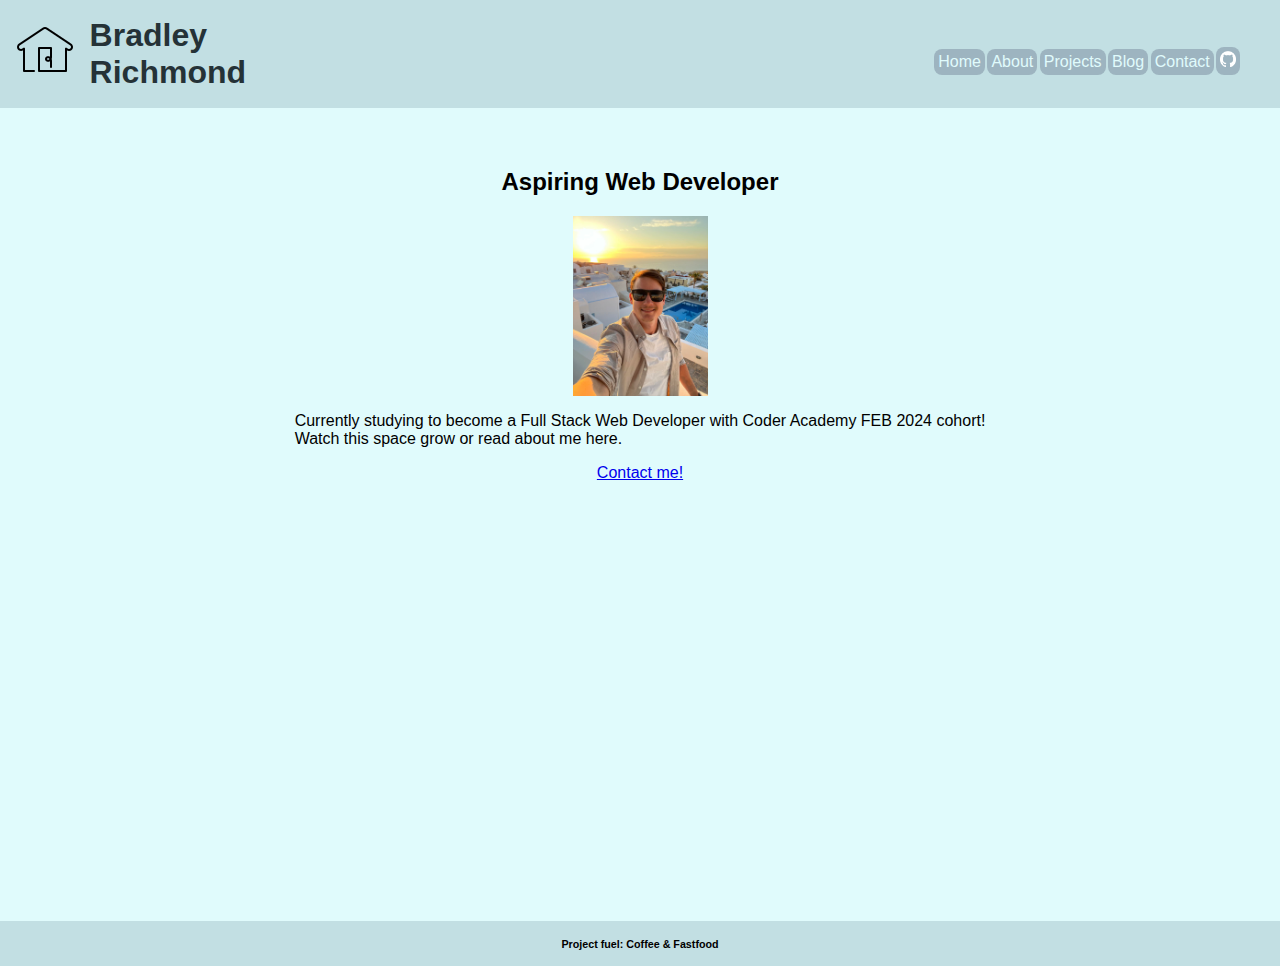
==== index.html @ 8df81945 "Contact form and NAV bar styling updated" ====
<!DOCTYPE html>
<html lang="en">
<head>
    <meta charset="UTF-8">
    <meta name="viewport" content="width=device-width, initial-scale=1.0">
    <link rel="stylesheet" href="style.css"/>
    <title>Brad Richmond Portfolio</title>
</head>
<body>
    <header>
        <a href="/index.html">
            <img src="/images/home-icon.png" alt="Letter B Nav">
        </a>
        <h1>Bradley<br>Richmond</h1>
        <nav>
            <a href="/index.html">Home</a>
            <a href="/about.html">About</a>
            <a href="/projects.html">Projects</a>
            <a href="/blog.html">Blog</a>
            <a href="/contact.html">Contact</a>
            <a href="https://github.com/bradx32">
                <img src="/images/github-logo-white.png" alt="Github logo" style="width: 1em; height: 1em;">
            </a>
        </nav>
    </header>

<main>
    <h2>Aspiring Web Developer</h2>
    <img src="./images/profile-image.jpg" alt="Brad Richmond Portfolio Image"/>

    <p>Currently studying to become a Full Stack Web Developer with Coder Academy FEB 2024 cohort!<br>Watch this space grow or read about me here.
    </p>

    <a href="/contact.html" class="link">
        Contact me!
    </a>

</main>

    

    <footer>
        <h6>Project fuel: Coffee & Fastfood</h6>
    </footer>

</body>
</html>
---- style.css ----
:root {
    --light-cyan: #e0fbfc;
    --light-blue: #c2dfe3;
    --cadet-gray: #9db4c0;
    --paynes-gray: #5c6b73;
    --gunmetal: #253237;

    font-family: 'Segoe UI', Tahoma, Geneva, Verdana, sans-serif;
}

* {
    margin:0;
}

header > a > img {
    display: flex;
    flex-direction: row;
    align-items: center;
    justify-content: center;
    padding-top: 2dvh;
    padding-left: 1dvw;
    transform: rotate(0deg);
    transition: 1s;
}

header > a > img:hover {
    transform: rotate(-10deg);
    transition:  1s;
}



header {
    background-color: var(--light-blue);
    height: 12dvh;
    width: 100%;
    text-align: left;
    display: flex;
}

header > h1 {
    color: var(--gunmetal);
    display: inline-flex;
    align-items: center;
    padding-left: 1dvw;
    padding-top: 1dvh;
    padding-bottom: 1dvh;
}

/* Personanality for the Navigation box*/
nav {
    margin-top: 5dvh;
    height: 3.5dvh;
    width: 100%;
    display: flex;
    flex-direction: row;
    flex-wrap: wrap;
    justify-content: flex-end;
    align-items: flex-end;
    padding-right: 3dvw;

}

nav > a {
    text-decoration: none;
    background-color: var(--cadet-gray);
    color: var(--light-cyan);
    padding: 0.25em;
    margin: 0.1dvw;
    border-radius: 0.5em;
      
}

/* Navigation bar hover effect */
nav > a:hover {
    background-color: var(--light-cyan);
    color: var(--gunmetal);
}

body {
    display: flex;
    flex-direction: column;
    background-color: var(--light-cyan);
    justify-content: space-between;
    align-items: center;
}

main {
    min-height: 85dvh;
    width: 100%;
    display: flex;
    flex-direction: column;
    flex-wrap: wrap;
    align-items: center;
    margin-top: 3em;
    
}

main > * {
    margin: 0.5em;
}

main > img {
    height: 20dvh;
    width: auto;
    background-color: var(--paynes-gray);
    color: var(--light-cyan);
    object-fit: cover;
}


/* main > h1 { */
    /* text-align: center; */
/* } */

footer {
    background-color: var(--light-blue);
    height: 5dvh;
    width: 100%;
    text-align: center;
    display: flex;
    justify-content: center;
    align-items: center;
}

.abouthobbies > img {
    height: 20dvh;
    border-radius: 1em;
}

.abouthobbies {
    max-width: 65dvw;
    display: flex;
    flex-direction: column;
    justify-content: center;
    align-items: center;
    row-gap: 1em;
    margin: 2em;
    padding: 1em;
    background-color: var(--cadet-gray);
    border-radius: 0.5em;
    box-shadow: 0.5em 0.5em var(--paynes-gray);
}

.abouthobbies:hover {
    border-radius: 1.5em;
    transition: 1s;
}

.abouthobbies > section {
    display: flex;
    column-gap: 2em;
}


.contentRow {
    display: flex;
    flex-direction: row;
    justify-content: space-between;
    max-width: 55dvw;
    max-height: 55dvh;
    margin: 0;
}
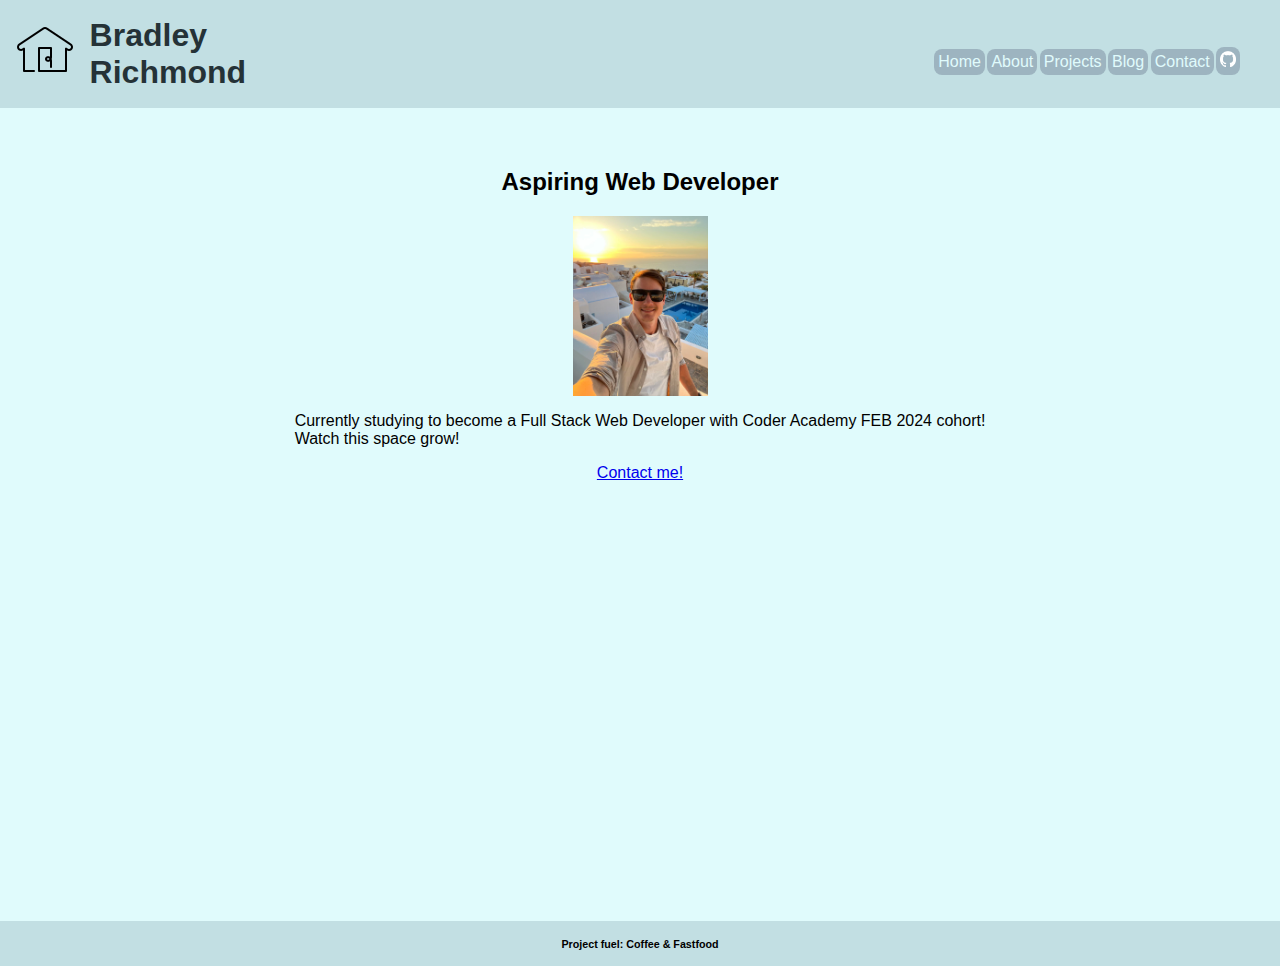
==== commit 34a87d1e: "removed image identifiers" ====
--- a/index.html
+++ b/index.html
@@ -28,7 +28,7 @@
     <h2>Aspiring Web Developer</h2>
     <img src="./images/profile-image.jpg" alt="Brad Richmond Portfolio Image"/>
 
-    <p>Currently studying to become a Full Stack Web Developer with Coder Academy FEB 2024 cohort!<br>Watch this space grow or read about me here.
+    <p>Currently studying to become a Full Stack Web Developer with Coder Academy FEB 2024 cohort!<br>Watch this space grow!
     </p>
 
     <a href="/contact.html" class="link">
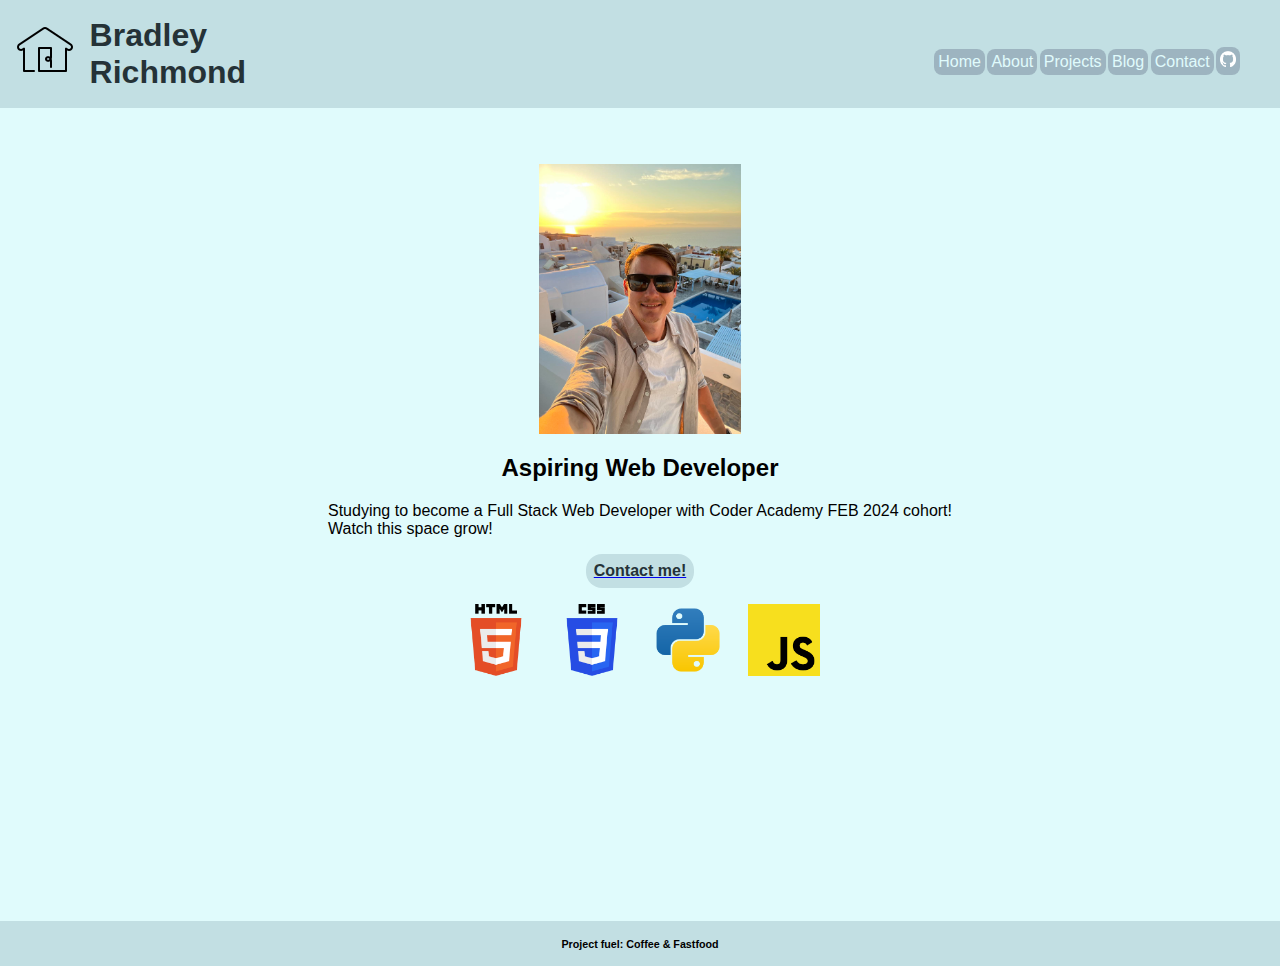
==== commit ded5c159: "Home page logo's added and improved layout" ====
--- a/index.html
+++ b/index.html
@@ -25,17 +25,25 @@
     </header>
 
 <main>
+    <img class="home-image" src="./images/profile-image.jpg" alt="Brad Richmond Portfolio Image"/>
     <h2>Aspiring Web Developer</h2>
-    <img src="./images/profile-image.jpg" alt="Brad Richmond Portfolio Image"/>
 
-    <p>Currently studying to become a Full Stack Web Developer with Coder Academy FEB 2024 cohort!<br>Watch this space grow!
+    <p>Studying to become a Full Stack Web Developer with Coder Academy FEB 2024 cohort!<br>Watch this space grow!
     </p>
 
     <a href="/contact.html" class="link">
-        Contact me!
+        <h4>Contact me!</h4>
     </a>
 
+    <section class="coding-logos-container">
+        <img src="/images/Coding-Logo/html-logo.png" alt="HTML Logo">
+        <img src="/images/Coding-Logo/css-logo.png" alt="HTML Logo"> 
+        <img src="/images/Coding-Logo/python-logo.png" alt="HTML Logo"> 
+        <img src="/images/Coding-Logo/javascript-logo.png" alt="HTML Logo"> 
+    </section>
+
 </main>
+
 
     
 
--- a/style.css
+++ b/style.css
@@ -85,34 +85,67 @@
     align-items: center;
 }
 
+/* Main pages section min height and margin set to allow for header/footer. Items fall in column, wrapped with center alignment. */
 main {
     min-height: 85dvh;
-    width: 100%;
     display: flex;
     flex-direction: column;
     flex-wrap: wrap;
     align-items: center;
     margin-top: 3em;
-    
 }
 
+/* Coding images overall box placement */
+.coding-logos-container {
+    display: flex;
+    justify-content: space-between;
+}
+
+/* Coding images maximum width n height, allowing 20% width left over */
+.coding-logos-container > img {
+    max-width: 20%;
+    max-height: 10dvh;
+}
+
+/*  */
+section > p {
+    max-width: 60dvw;
+    display: flex;
+    flex-direction: column;
+}
+
+/* Main items set margin */
 main > * {
     margin: 0.5em;
 }
 
-main > img {
-    height: 20dvh;
-    width: auto;
+/* Home banner image */
+.home-image {
+    height: 30dvh;
     background-color: var(--paynes-gray);
     color: var(--light-cyan);
     object-fit: cover;
 }
 
+/* Home page contact me heading */
+main > a > h4 {
+    text-decoration: none;
+    color: var(--gunmetal);
+    background-color: var(--light-blue);
+    border-radius: 1em;
+    padding: 0.5em;
+}
 
-/* main > h1 { */
-    /* text-align: center; */
-/* } */
+/* Home page contact me heading hover */
+main > a > h4:hover {
+    text-decoration: none;
+    color: var(--gunmetal);
+    background-color: var(--light-cyan);
+    border-radius: 1em;
+    padding: 0.5em;
+}
 
+/* Footer background colour, height, width and alignment across all pages */
 footer {
     background-color: var(--light-blue);
     height: 5dvh;
@@ -123,41 +156,24 @@
     align-items: center;
 }
 
-.abouthobbies > img {
-    height: 20dvh;
-    border-radius: 1em;
-}
-
-.abouthobbies {
-    max-width: 65dvw;
-    display: flex;
-    flex-direction: column;
-    justify-content: center;
-    align-items: center;
-    row-gap: 1em;
-    margin: 2em;
-    padding: 1em;
-    background-color: var(--cadet-gray);
-    border-radius: 0.5em;
-    box-shadow: 0.5em 0.5em var(--paynes-gray);
-}
-
-.abouthobbies:hover {
-    border-radius: 1.5em;
-    transition: 1s;
-}
-
-.abouthobbies > section {
-    display: flex;
-    column-gap: 2em;
-}
 
 
-.contentRow {
-    display: flex;
-    flex-direction: row;
-    justify-content: space-between;
-    max-width: 55dvw;
-    max-height: 55dvh;
-    margin: 0;
-}+/* Desktop view */
+/* @media screen and (min-width: 600px) {
+	.contentRow {
+		flex-direction: row;
+		flex-wrap: wrap;
+		justify-content: center;
+		align-items: center;
+		
+	}
+
+	main {
+		margin: 0;
+	}
+
+	.projectPreview {
+		width: 25dvw;
+		margin: 1em;
+	}
+} */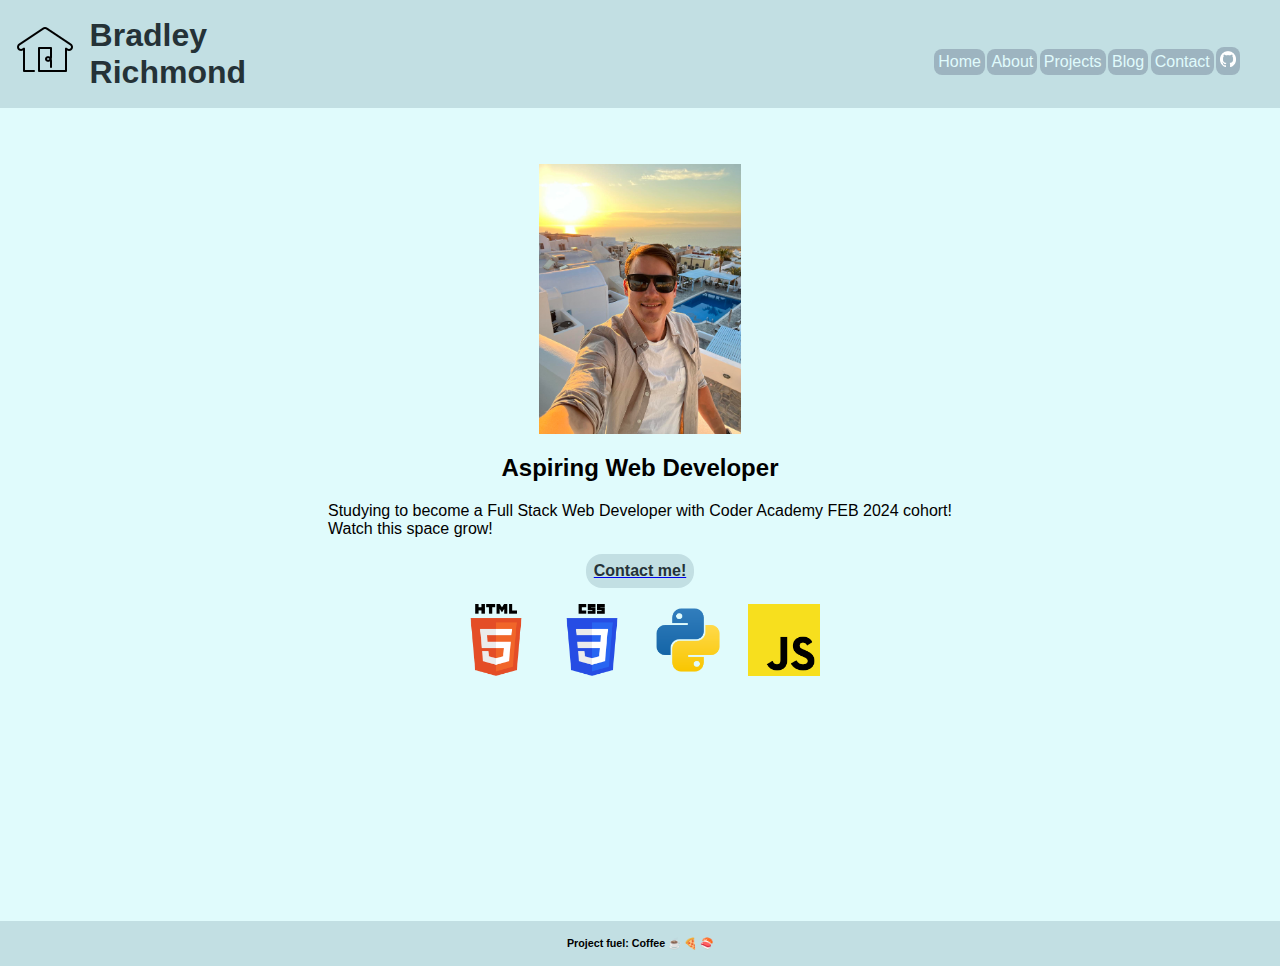
==== commit 5ba4bdf8: "Added borders n more styling to Blog n About Me pages" ====
--- a/index.html
+++ b/index.html
@@ -9,7 +9,7 @@
 <body>
     <header>
         <a href="/index.html">
-            <img src="/images/home-icon.png" alt="Letter B Nav">
+            <img src="/images/home-icon.png" alt="Home icon">
         </a>
         <h1>Bradley<br>Richmond</h1>
         <nav>
@@ -48,7 +48,7 @@
     
 
     <footer>
-        <h6>Project fuel: Coffee & Fastfood</h6>
+        <h6>Project fuel: Coffee &#9749 &#127829 &#127843</h6>
     </footer>
 
 </body>
--- a/style.css
+++ b/style.css
@@ -4,7 +4,8 @@
     --cadet-gray: #9db4c0;
     --paynes-gray: #5c6b73;
     --gunmetal: #253237;
-
+    --light-blue-600: #3b717f;
+    
     font-family: 'Segoe UI', Tahoma, Geneva, Verdana, sans-serif;
 }
 
@@ -107,13 +108,6 @@
     max-height: 10dvh;
 }
 
-/*  */
-section > p {
-    max-width: 60dvw;
-    display: flex;
-    flex-direction: column;
-}
-
 /* Main items set margin */
 main > * {
     margin: 0.5em;
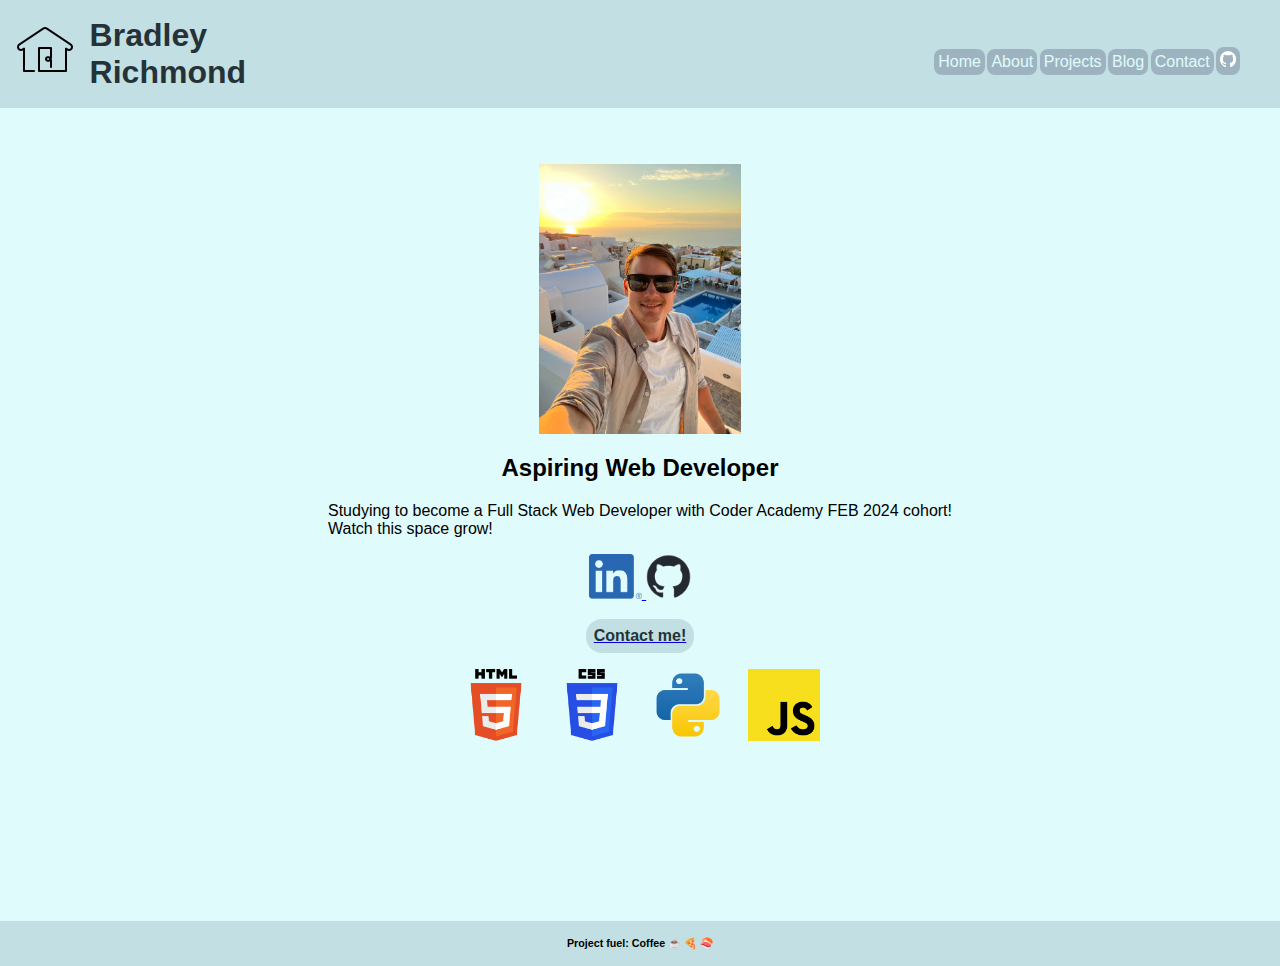
==== commit 454ff622: "Added social links to home and contact pages" ====
--- a/index.html
+++ b/index.html
@@ -9,7 +9,7 @@
 <body>
     <header>
         <a href="/index.html">
-            <img src="/images/home-icon.png" alt="Home icon">
+            <img id="homeNav" src="/images/home-icon.png" alt="Home icon">
         </a>
         <h1>Bradley<br>Richmond</h1>
         <nav>
@@ -22,6 +22,7 @@
                 <img src="/images/github-logo-white.png" alt="Github logo" style="width: 1em; height: 1em;">
             </a>
         </nav>
+        
     </header>
 
 <main>
@@ -30,6 +31,15 @@
 
     <p>Studying to become a Full Stack Web Developer with Coder Academy FEB 2024 cohort!<br>Watch this space grow!
     </p>
+
+    <section class="socialsLink">
+        <a href="https://www.linkedin.com/in/brad-richmond-8312911b8">
+            <img src="/images/linked-in-logo.png">
+        </a>
+        <a href="https://github.com/bradx32">
+            <img src="/images/github-mark.png">
+        </a>
+    </section>
 
     <a href="/contact.html" class="link">
         <h4>Contact me!</h4>
@@ -42,6 +52,12 @@
         <img src="/images/Coding-Logo/javascript-logo.png" alt="HTML Logo"> 
     </section>
 
+    
+
+    <a href="https://www.linkedin.com/in/brad-richmond-8312911b8">
+
+    </a>
+
 </main>
 
 
--- a/style.css
+++ b/style.css
@@ -13,7 +13,7 @@
     margin:0;
 }
 
-header > a > img {
+#homeNav {
     display: flex;
     flex-direction: row;
     align-items: center;
@@ -24,11 +24,10 @@
     transition: 1s;
 }
 
-header > a > img:hover {
+#homeNav:hover {
     transform: rotate(-10deg);
     transition:  1s;
 }
-
 
 
 header {
@@ -77,6 +76,13 @@
     background-color: var(--light-cyan);
     color: var(--gunmetal);
 }
+
+/* Social images link to LinedIn and Github profiles */
+.socialsLink > a > img {
+    max-width: 12dvw;
+    max-height: 5dvh;
+}
+
 
 body {
     display: flex;
@@ -130,7 +136,7 @@
     padding: 0.5em;
 }
 
-/* Home page contact me heading hover */
+/* Home page contact me button hover */
 main > a > h4:hover {
     text-decoration: none;
     color: var(--gunmetal);
@@ -149,25 +155,3 @@
     justify-content: center;
     align-items: center;
 }
-
-
-
-/* Desktop view */
-/* @media screen and (min-width: 600px) {
-	.contentRow {
-		flex-direction: row;
-		flex-wrap: wrap;
-		justify-content: center;
-		align-items: center;
-		
-	}
-
-	main {
-		margin: 0;
-	}
-
-	.projectPreview {
-		width: 25dvw;
-		margin: 1em;
-	}
-} */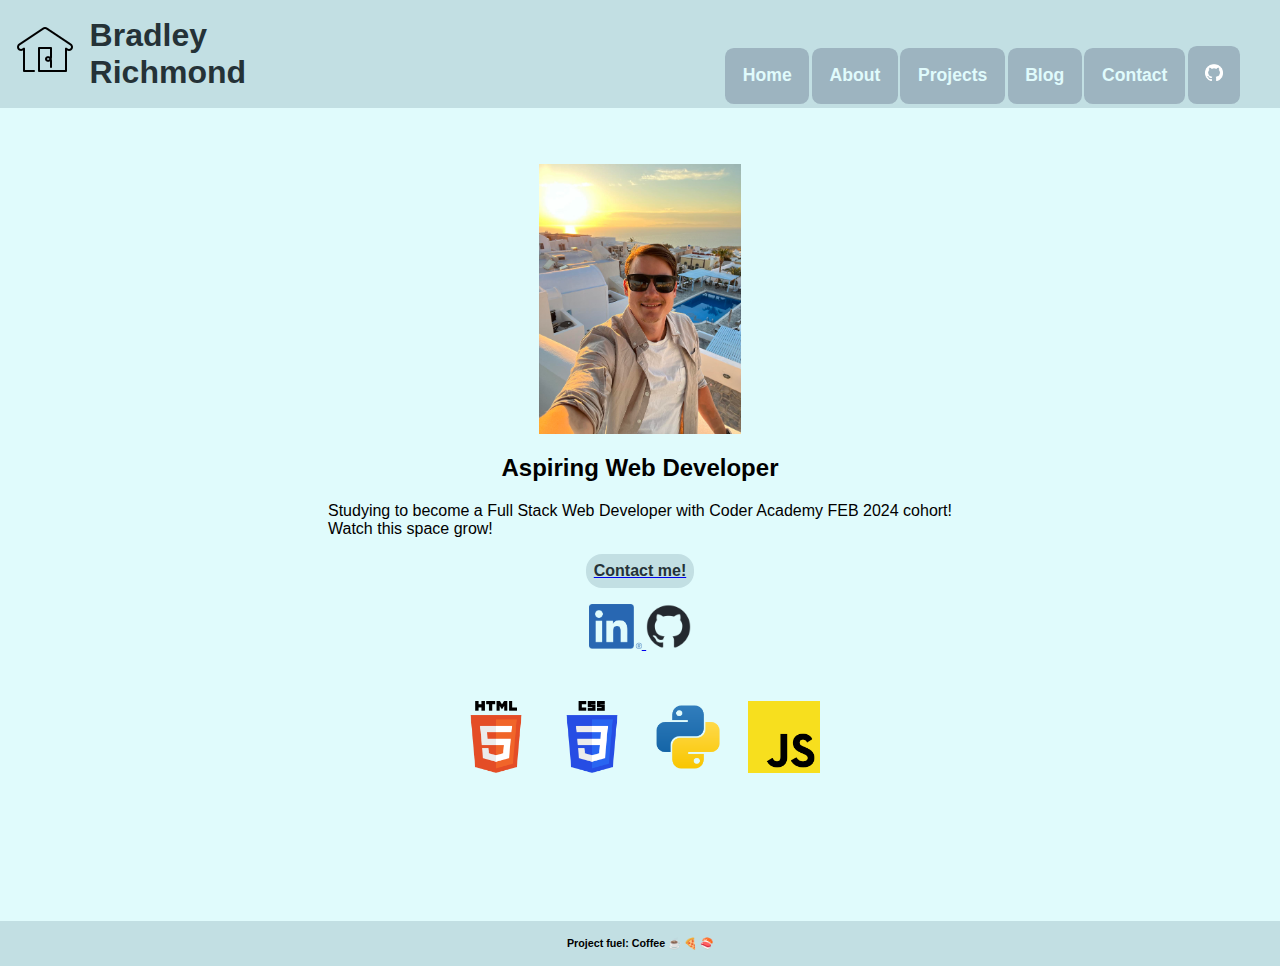
==== commit 95fda943: "final touches & Desktop view changes" ====
--- a/index.html
+++ b/index.html
@@ -32,6 +32,10 @@
     <p>Studying to become a Full Stack Web Developer with Coder Academy FEB 2024 cohort!<br>Watch this space grow!
     </p>
 
+    <a href="/contact.html" class="link">
+        <h4>Contact me!</h4>
+    </a>
+
     <section class="socialsLink">
         <a href="https://www.linkedin.com/in/brad-richmond-8312911b8">
             <img src="/images/linked-in-logo.png">
@@ -41,9 +45,7 @@
         </a>
     </section>
 
-    <a href="/contact.html" class="link">
-        <h4>Contact me!</h4>
-    </a>
+    
 
     <section class="coding-logos-container">
         <img src="/images/Coding-Logo/html-logo.png" alt="HTML Logo">
--- a/style.css
+++ b/style.css
@@ -71,6 +71,15 @@
       
 }
 
+/* Desktop view navigation bar */
+@media screen and (min-width: 600px) {
+    nav > a {
+        padding: 1em;
+        font-size: 1.1em;
+        font-weight: 700;
+    }    
+}
+
 /* Navigation bar hover effect */
 nav > a:hover {
     background-color: var(--light-cyan);
@@ -112,6 +121,7 @@
 .coding-logos-container > img {
     max-width: 20%;
     max-height: 10dvh;
+    margin-top: 2em;
 }
 
 /* Main items set margin */
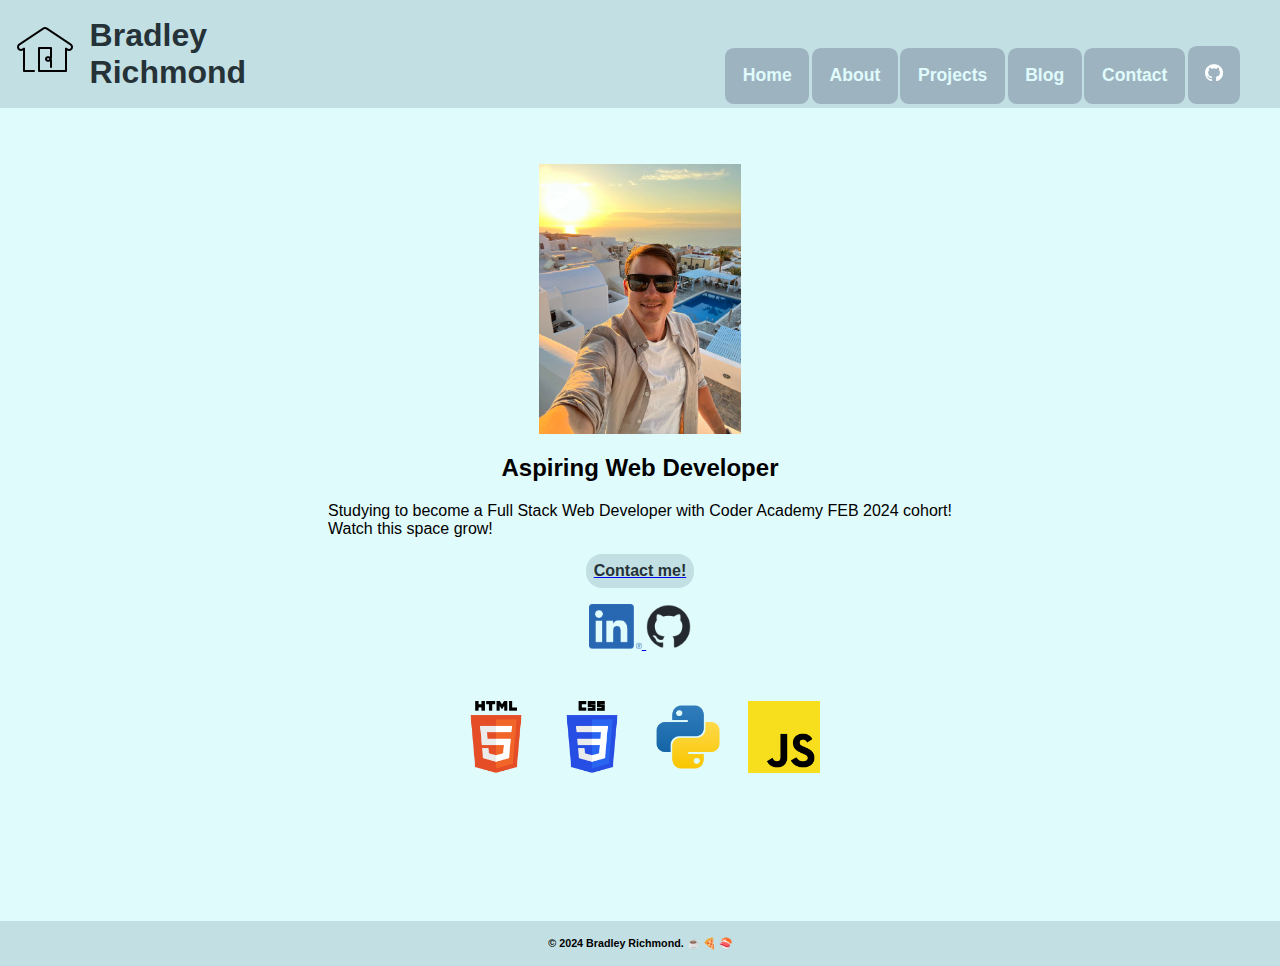
==== commit 3282b603: "Slight change to footer" ====
--- a/index.html
+++ b/index.html
@@ -66,7 +66,7 @@
     
 
     <footer>
-        <h6>Project fuel: Coffee &#9749 &#127829 &#127843</h6>
+        <h6>&copy; 2024 Bradley Richmond. &#9749 &#127829 &#127843</h6>
     </footer>
 
 </body>
